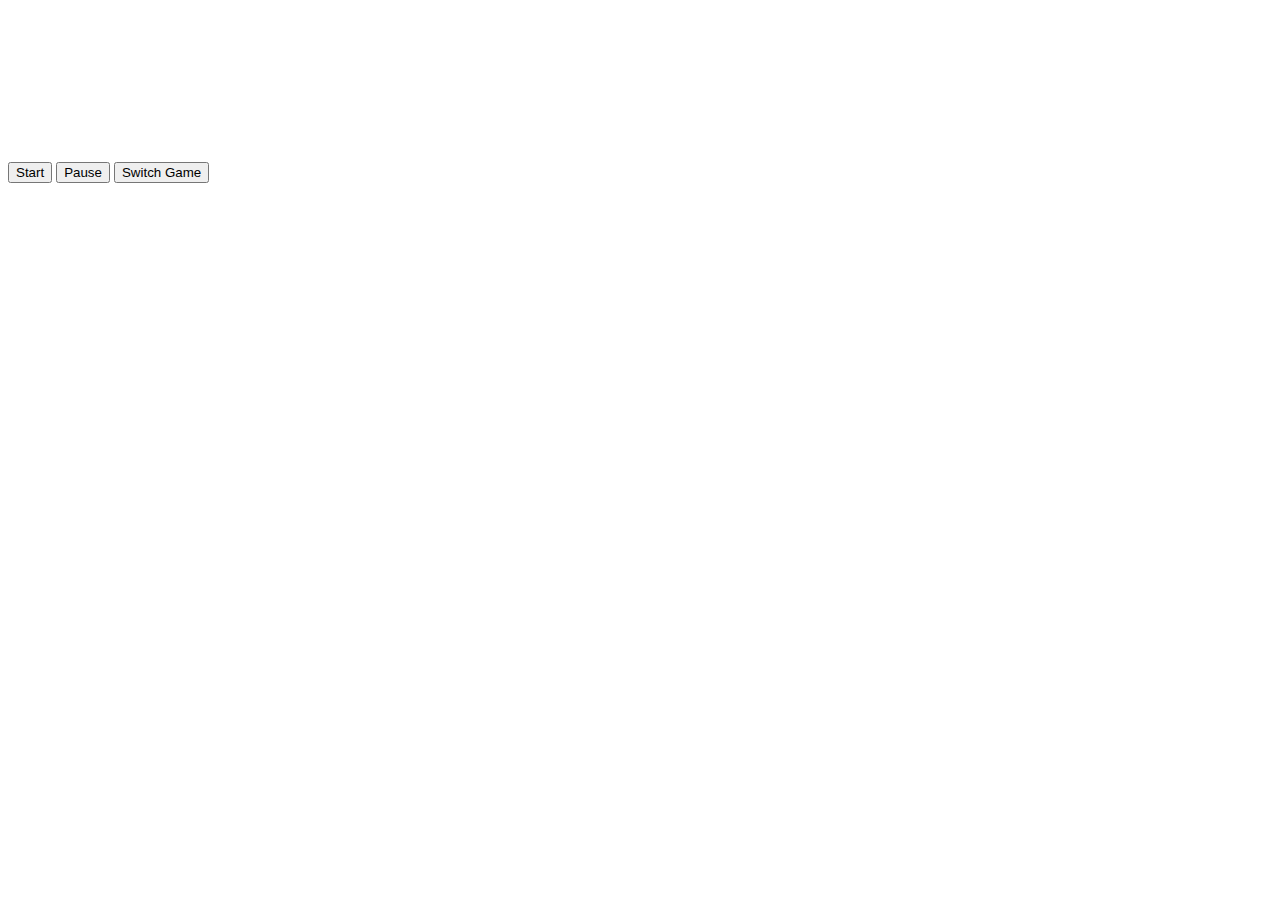
==== arcade-js/index.html @ 697c9b02 "stub index html created" ====
<!-- Help me start a stub index.html for loading this application based on the documentation provided -->

<!DOCTYPE html>
<html>
  <head>
    <meta charset="utf-8">
    <title>Arcade Cabinet</title>
    <link rel="stylesheet" href="css/main.css">
  </head>
  <body>
    <div id="play-area">
      <canvas id="game-canvas"></canvas>
      <div id="game-over"></div>
      <div id="game-controls">
        <button id="start-button">Start</button>
        <button id="pause-button">Pause</button>
        <button id="switch-button">Switch Game</button>
      </div>
    </div>
    <script src="js/game_engine/game_objects.js"></script>
    <script src="js/game_engine/game_loop.js"></script>
    <script src="js/game_engine/input_handler.js"></script>
    <script src="js/game_specific_scripts/pong.js"></script>
    <script src="js/game_specific_scripts/breakout.js"></script>
    <script src="js/main.js"></script>
  </body>
</html>
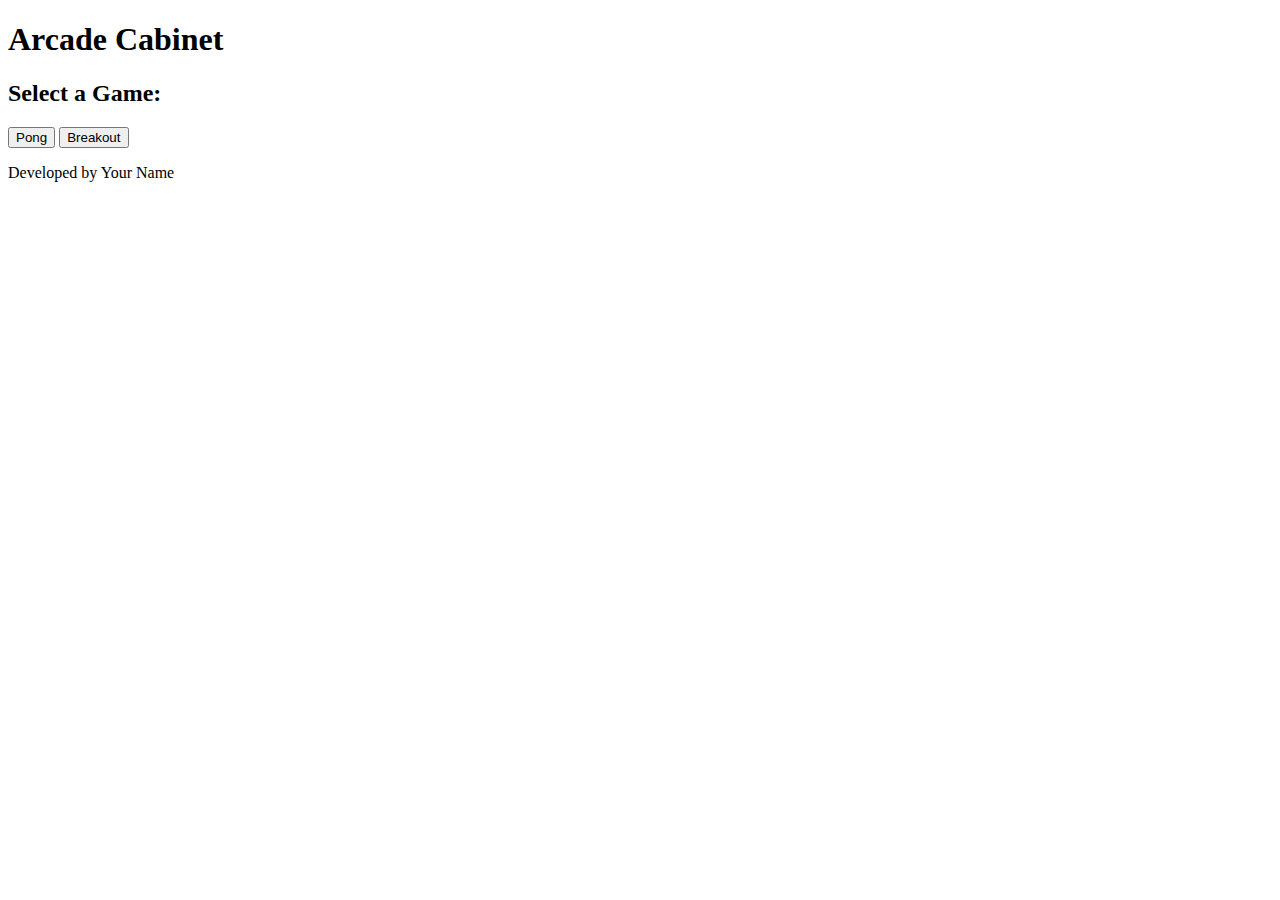
==== commit 5d1de47c: "better index html, writing breakout and pong" ====
--- a/arcade-js/index.html
+++ b/arcade-js/index.html
@@ -1,27 +1,42 @@
 <!-- Help me start a stub index.html for loading this application based on the documentation provided -->
 
+
 <!DOCTYPE html>
-<html>
-  <head>
-    <meta charset="utf-8">
+<html lang="en">
+<head>
+    <meta charset="UTF-8">
+    <meta name="viewport" content="width=device-width, initial-scale=1.0">
     <title>Arcade Cabinet</title>
     <link rel="stylesheet" href="css/main.css">
-  </head>
-  <body>
-    <div id="play-area">
-      <canvas id="game-canvas"></canvas>
-      <div id="game-over"></div>
-      <div id="game-controls">
-        <button id="start-button">Start</button>
-        <button id="pause-button">Pause</button>
-        <button id="switch-button">Switch Game</button>
-      </div>
-    </div>
+    <!-- Include game-specific CSS files as needed -->
+    <!--<link rel="stylesheet" href="css/game_specific_styles/pong.css">-->
+    <!--<link rel="stylesheet" href="css/game_specific_styles/breakout.css">-->
+</head>
+<body>
+    <header>
+        <h1>Arcade Cabinet</h1>
+    </header>
+    <main>
+        <section id="game-container">
+            <!-- The game canvas or DOM elements will be inserted here -->
+        </section>
+        <section id="game-selection">
+            <h2>Select a Game:</h2>
+            <button id="pong" onclick="startGame('pong')">Pong</button>
+            <button id="breakout" onclick="startGame('breakout')">Breakout</button>
+            <!-- Add more game buttons as needed -->
+        </section>
+    </main>
+    <footer>
+        <p>Developed by Your Name</p>
+    </footer>
+
+    <script src="js/game_engine/game_loop.js"></script>
     <script src="js/game_engine/game_objects.js"></script>
-    <script src="js/game_engine/game_loop.js"></script>
     <script src="js/game_engine/input_handler.js"></script>
     <script src="js/game_specific_scripts/pong.js"></script>
     <script src="js/game_specific_scripts/breakout.js"></script>
+    <!-- Add more game-specific scripts as needed -->
     <script src="js/main.js"></script>
-  </body>
+</body>
 </html>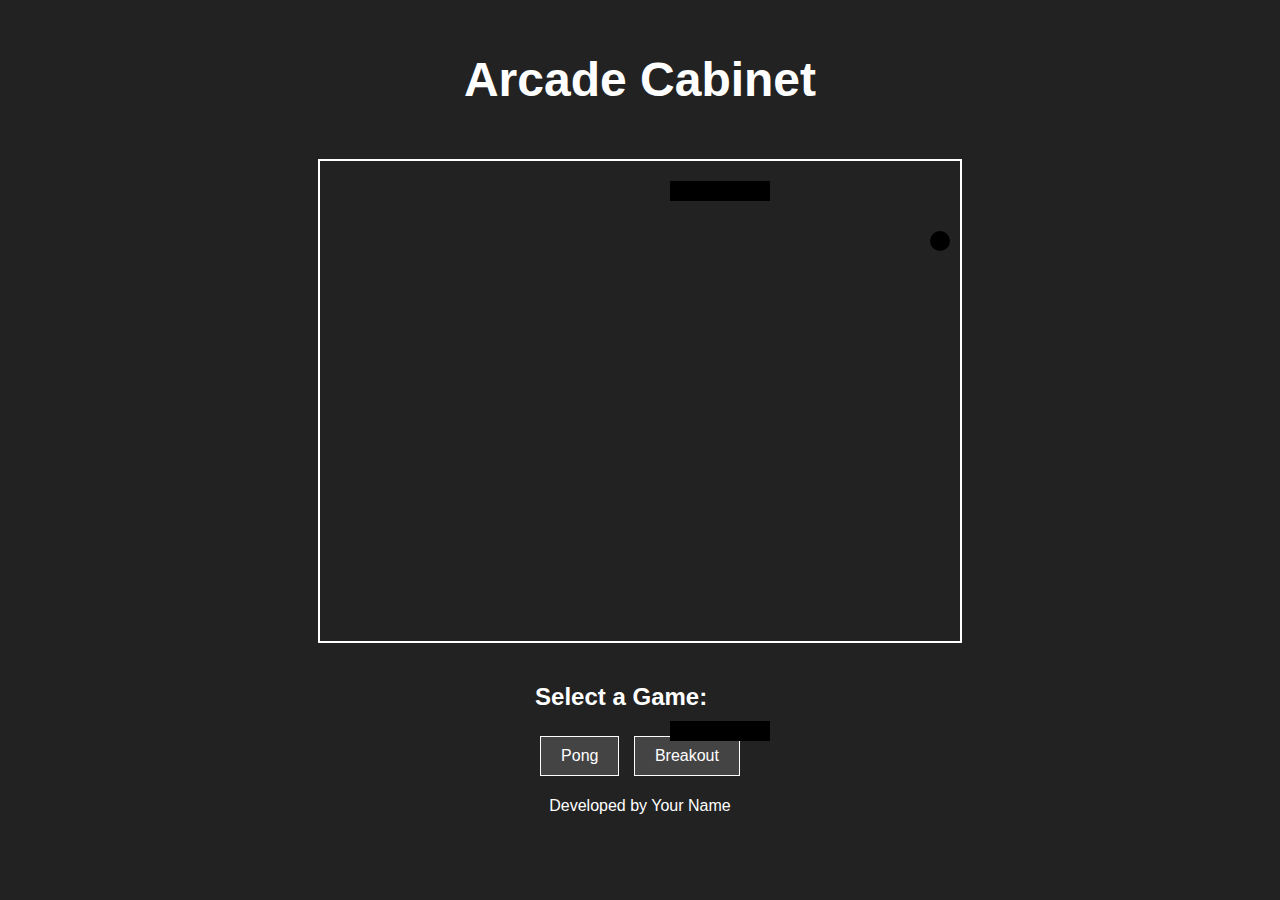
==== commit f89c738a: "new css, bug fixing, etc" ====
--- a/arcade-js/index.html
+++ b/arcade-js/index.html
@@ -18,7 +18,7 @@
     </header>
     <main>
         <section id="game-container">
-            <!-- The game canvas or DOM elements will be inserted here -->
+            <canvas id="gameCanvas" width="800" height="600"></canvas>
         </section>
         <section id="game-selection">
             <h2>Select a Game:</h2>
@@ -31,12 +31,12 @@
         <p>Developed by Your Name</p>
     </footer>
 
-    <script src="js/game_engine/game_loop.js"></script>
-    <script src="js/game_engine/game_objects.js"></script>
-    <script src="js/game_engine/input_handler.js"></script>
-    <script src="js/game_specific_scripts/pong.js"></script>
-    <script src="js/game_specific_scripts/breakout.js"></script>
+    <script src="js/game_engine/game_loop.js" type="module"></script>
+    <script src="js/game_engine/game_objects.js" type="module"></script>
+    <script src="js/game_engine/input_handler.js" type="module"></script>
+    <script src="js/game_specific_scripts/pong.js" type="module"></script>
+    <script src="js/game_specific_scripts/breakout.js" type="module"></script>
     <!-- Add more game-specific scripts as needed -->
-    <script src="js/main.js"></script>
+    <script src="js/main.js" type="module"></script>
 </body>
 </html>--- a/arcade-js/css/main.css
+++ b/arcade-js/css/main.css
@@ -0,0 +1,51 @@
+/* main.css */
+
+/* Basic styling for the entire page */
+body {
+    margin: 0;
+    padding: 0;
+    font-family: Arial, sans-serif;
+    background-color: #222;
+    color: #fff;
+    display: flex;
+    flex-direction: column;
+    align-items: center;
+}
+
+header {
+    padding: 20px;
+    font-size: 24px;
+}
+
+main {
+    display: flex;
+    flex-direction: column;
+    align-items: center;
+}
+
+#game-container {
+    width: 640px;
+    height: 480px;
+    border: 2px solid #fff;
+    position: relative;
+}
+
+#game-selection {
+    margin-top: 20px;
+}
+
+button {
+    background-color: #444;
+    border: 1px solid #fff;
+    color: #fff;
+    padding: 10px 20px;
+    font-size: 16px;
+    cursor: pointer;
+    margin: 5px;
+}
+
+button:hover {
+    background-color: #555;
+}
+
+/* Add any custom game-specific classes or styles here, or in their respective game-specific_styles folder */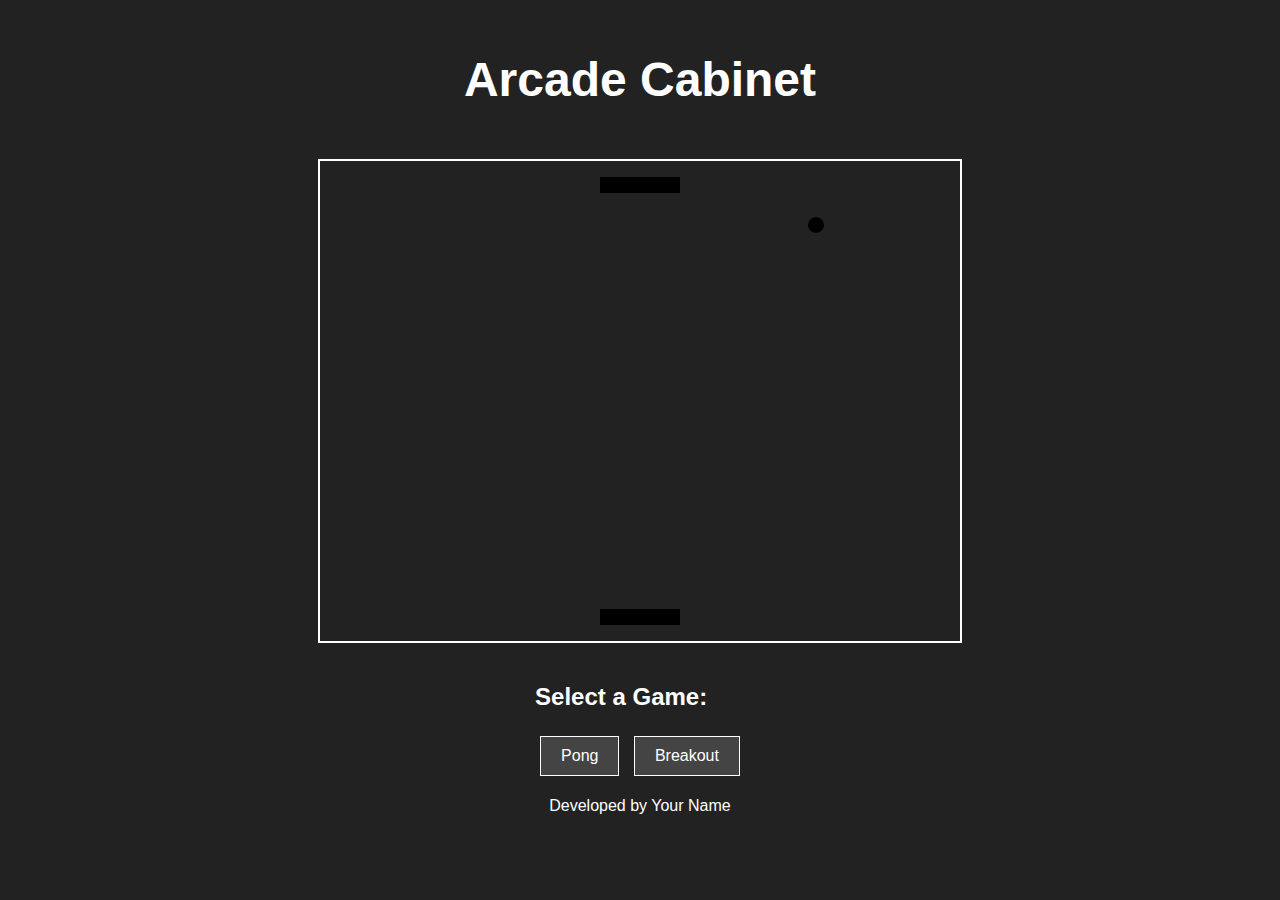
==== commit 81272320: "implement eventt listeners, more issues to fix" ====
--- a/arcade-js/index.html
+++ b/arcade-js/index.html
@@ -22,8 +22,8 @@
         </section>
         <section id="game-selection">
             <h2>Select a Game:</h2>
-            <button id="pong" onclick="startGame('pong')">Pong</button>
-            <button id="breakout" onclick="startGame('breakout')">Breakout</button>
+            <button id="pong">Pong</button>
+            <button id="breakout">Breakout</button>
             <!-- Add more game buttons as needed -->
         </section>
     </main>
--- a/arcade-js/css/main.css
+++ b/arcade-js/css/main.css
@@ -28,6 +28,13 @@
     height: 480px;
     border: 2px solid #fff;
     position: relative;
+    display: flex;
+    align-items: center;
+    justify-content: center;
+}
+#gameCanvas {
+    max-width: 100%;
+    max-height: 100%;
 }
 
 #game-selection {
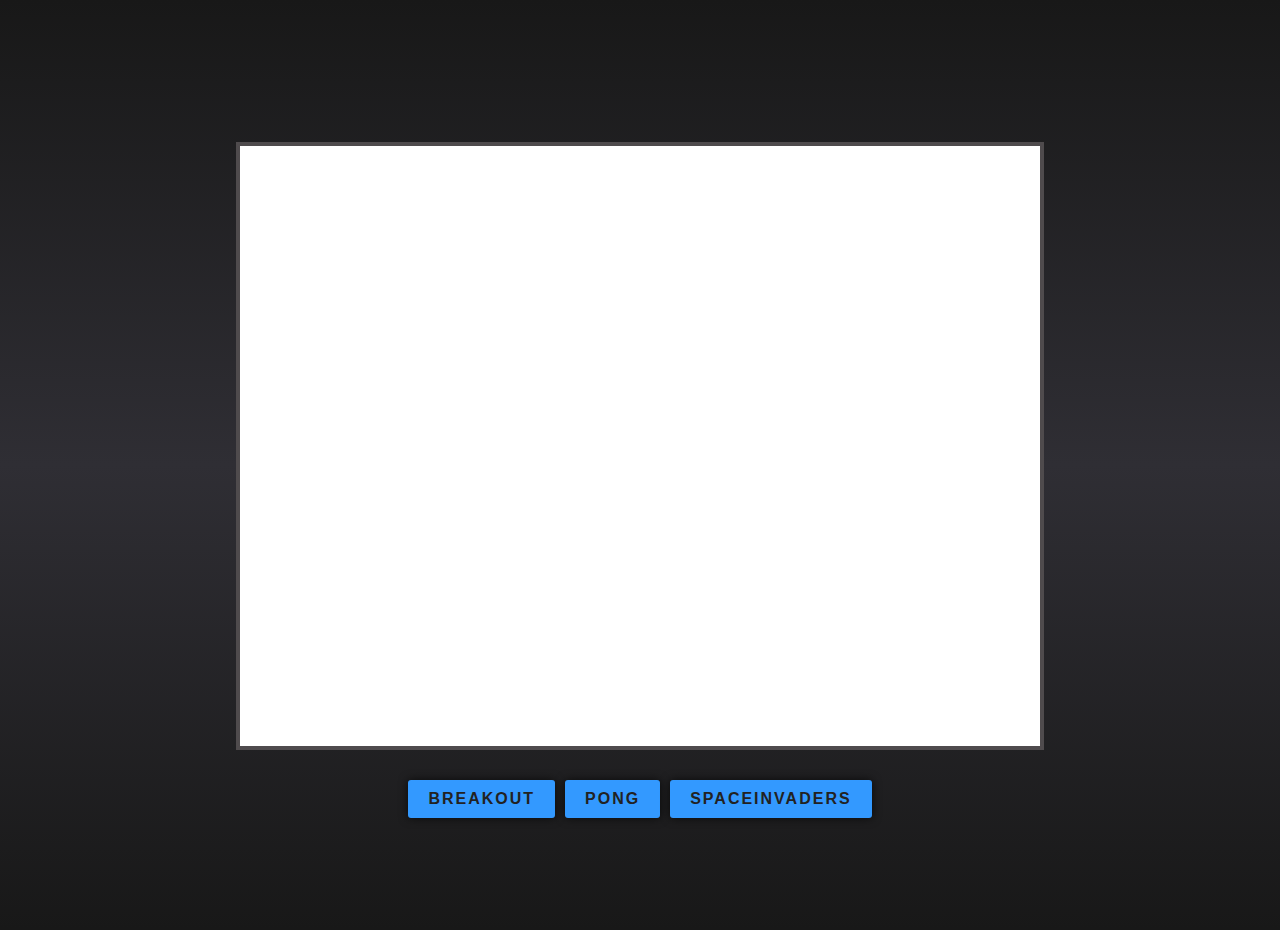
==== commit db3eeb62: "changed name of folders" ====
--- a/arcade-js/index.html
+++ b/arcade-js/index.html
@@ -1,42 +1,18 @@
-<!-- Help me start a stub index.html for loading this application based on the documentation provided -->
-
-
 <!DOCTYPE html>
 <html lang="en">
 <head>
     <meta charset="UTF-8">
     <meta name="viewport" content="width=device-width, initial-scale=1.0">
+    <link rel="stylesheet" href="css/main.css">
     <title>Arcade Cabinet</title>
-    <link rel="stylesheet" href="css/main.css">
-    <!-- Include game-specific CSS files as needed -->
-    <!--<link rel="stylesheet" href="css/game_specific_styles/pong.css">-->
-    <!--<link rel="stylesheet" href="css/game_specific_styles/breakout.css">-->
 </head>
 <body>
-    <header>
-        <h1>Arcade Cabinet</h1>
-    </header>
-    <main>
-        <section id="game-container">
-            <canvas id="gameCanvas" width="800" height="600"></canvas>
-        </section>
-        <section id="game-selection">
-            <h2>Select a Game:</h2>
-            <button id="pong">Pong</button>
-            <button id="breakout">Breakout</button>
-            <!-- Add more game buttons as needed -->
-        </section>
-    </main>
-    <footer>
-        <p>Developed by Your Name</p>
-    </footer>
-
-    <script src="js/game_engine/game_loop.js" type="module"></script>
-    <script src="js/game_engine/game_objects.js" type="module"></script>
-    <script src="js/game_engine/input_handler.js" type="module"></script>
-    <script src="js/game_specific_scripts/pong.js" type="module"></script>
-    <script src="js/game_specific_scripts/breakout.js" type="module"></script>
-    <!-- Add more game-specific scripts as needed -->
+    <div id="gameContainer">
+        <canvas id="gameCanvas"></canvas>
+        <div id="gameButtons">
+            <!-- Dynamically populated button items -->
+        </div>
+    </div>
     <script src="js/main.js" type="module"></script>
 </body>
-</html>+</html>
--- a/arcade-js/css/main.css
+++ b/arcade-js/css/main.css
@@ -1,58 +1,58 @@
-/* main.css */
+/* generate a main.css file */
+body {
+    font-family: 'Pixelated MS Sans Serif', 'Arial', sans-serif;
+    margin: 0;
+    background-color: #2F2E34;
+    color: #fff;
+}
 
-/* Basic styling for the entire page */
-body {
-    margin: 0;
-    padding: 0;
-    font-family: Arial, sans-serif;
-    background-color: #222;
-    color: #fff;
+html, body {
+    overflow: hidden;
+}
+
+#gameContainer {
     display: flex;
     flex-direction: column;
+    justify-content: center;
     align-items: center;
+    height: 100vh;
+    width: 100vw;
+    background-image: linear-gradient(180deg, #181818, #2F2E34, #181818);
+    background-size: cover;
+    background-repeat: no-repeat;
+    padding-top: 30px;
 }
 
-header {
-    padding: 20px;
-    font-size: 24px;
+#gameCanvas {
+    border: 4px solid #4F4B4D;
+    background-color: #FFF;
+    width: 800px;
+    height: 600px;
 }
 
-main {
+#gameButtons {
     display: flex;
-    flex-direction: column;
-    align-items: center;
+    flex-wrap: wrap;
+    justify-content: center;
+    gap: 10px;
+    margin-top: 30px;
 }
 
-#game-container {
-    width: 640px;
-    height: 480px;
-    border: 2px solid #fff;
-    position: relative;
-    display: flex;
-    align-items: center;
-    justify-content: center;
-}
-#gameCanvas {
-    max-width: 100%;
-    max-height: 100%;
+.button {
+    padding: 10px 20px;
+    background-color: #3399FF;
+    border: none;
+    border-radius: 3px;
+    font-size: 16px;
+    text-transform: uppercase;
+    font-weight: bold;
+    letter-spacing: 2px;
+    color: #222;
+    cursor: pointer;
+    box-shadow: 0 0 10px rgba(0, 0, 0, 0.7);
 }
 
-#game-selection {
-    margin-top: 20px;
+.button:hover {
+    background-color: #3399FF;
+    color: #fff;
 }
-
-button {
-    background-color: #444;
-    border: 1px solid #fff;
-    color: #fff;
-    padding: 10px 20px;
-    font-size: 16px;
-    cursor: pointer;
-    margin: 5px;
-}
-
-button:hover {
-    background-color: #555;
-}
-
-/* Add any custom game-specific classes or styles here, or in their respective game-specific_styles folder */